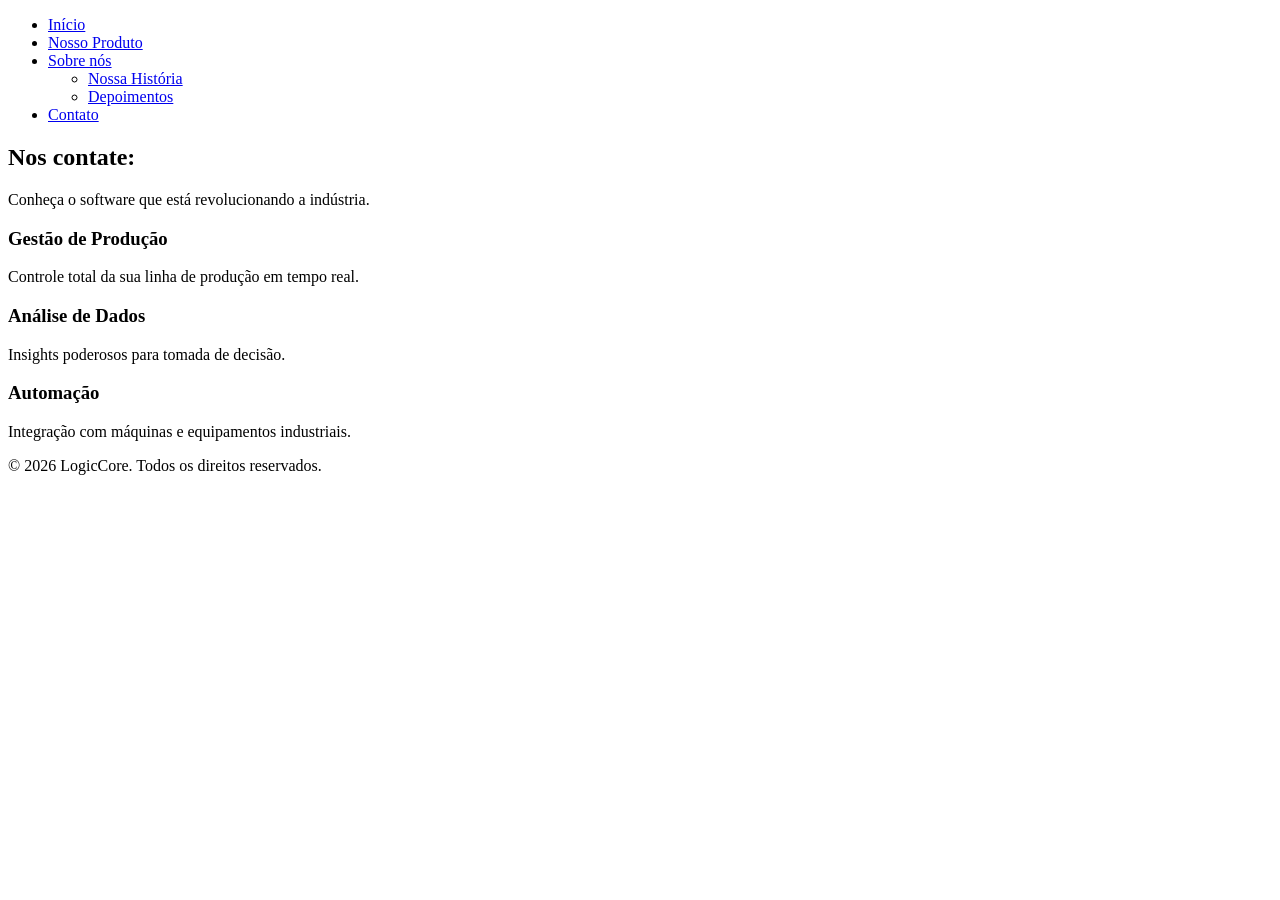
==== paginas/contato.html @ e85f0d4b "Update contato.html" ====
<!DOCTYPE html>
<html lang="pt-BR">
<head>
    <meta charset="UTF-8">
    <meta name="viewport" content="width=device-width, initial-scale=1.0">
    <title>LogicCore - Nosso Produto</title>
    <link rel="stylesheet" href="../css/style.css">
    <link rel="stylesheet" href="../css/contato.css">
</head>
<body>

    <nav>
         <ul class="nav-menu">
                <li><a href="index.html" class="active">Início</a></li>
                <li><a href="../paginas/produto.html">Nosso Produto</a></li>
                <li class="dropdown">
                    <a href="#">Sobre nós</a>
                    <ul class="dropdown-menu">
                        <li><a href="../paginas/historia.html">Nossa História</a></li>
                        <li><a href="../paginas/depoimentos.html">Depoimentos</a></li>
                    </ul>
                </li>
                <li><a href="paginas/contato.html">Contato</a></li>
            </ul>
        </div>
    </nav>

    <section class="product-page">
        <div class="container">
            <h1>Nos contate:</h1>
            <p>Conheça o software que está revolucionando a indústria.</p>
            
            <div class="product-features">
                <div class="feature">
                    <h3>Gestão de Produção</h3>
                    <p>Controle total da sua linha de produção em tempo real.</p>
                </div>
                <div class="feature">
                    <h3>Análise de Dados</h3>
                    <p>Insights poderosos para tomada de decisão.</p>
                </div>
                <div class="feature">
                    <h3>Automação</h3>
                    <p>Integração com máquinas e equipamentos industriais.</p>
                </div>
            </div>
        </div>
    </section>

    <footer>
        <p>&copy; 2026 LogicCore. Todos os direitos reservados.</p>
    </footer>

</body>
</html>
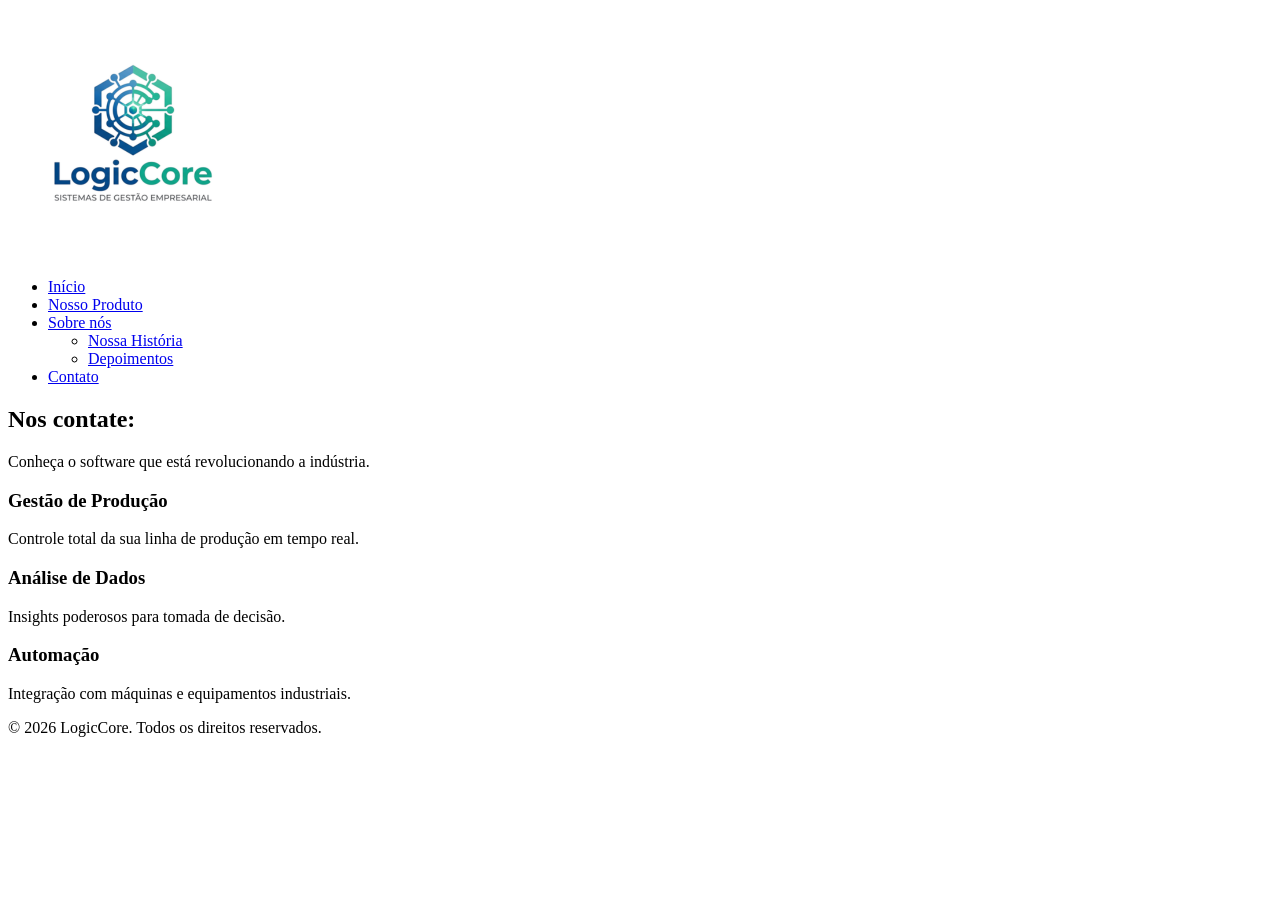
==== commit 5415a541: "mudança container contato e depoimentos" ====
--- a/paginas/contato.html
+++ b/paginas/contato.html
@@ -9,9 +9,14 @@
 </head>
 <body>
 
-    <nav>
+    <nav>  
+        <div class="nav-container">
+            <a href="../index.html" class="logo">
+                <img src="../imagens_site/logo.png" alt="LogicCore Logo">
+            </a>
+
          <ul class="nav-menu">
-                <li><a href="index.html" class="active">Início</a></li>
+                <li><a href="../index.html" class="active">Início</a></li>
                 <li><a href="../paginas/produto.html">Nosso Produto</a></li>
                 <li class="dropdown">
                     <a href="#">Sobre nós</a>
@@ -20,7 +25,7 @@
                         <li><a href="../paginas/depoimentos.html">Depoimentos</a></li>
                     </ul>
                 </li>
-                <li><a href="paginas/contato.html">Contato</a></li>
+                <li><a href="../paginas/contato.html">Contato</a></li>
             </ul>
         </div>
     </nav>
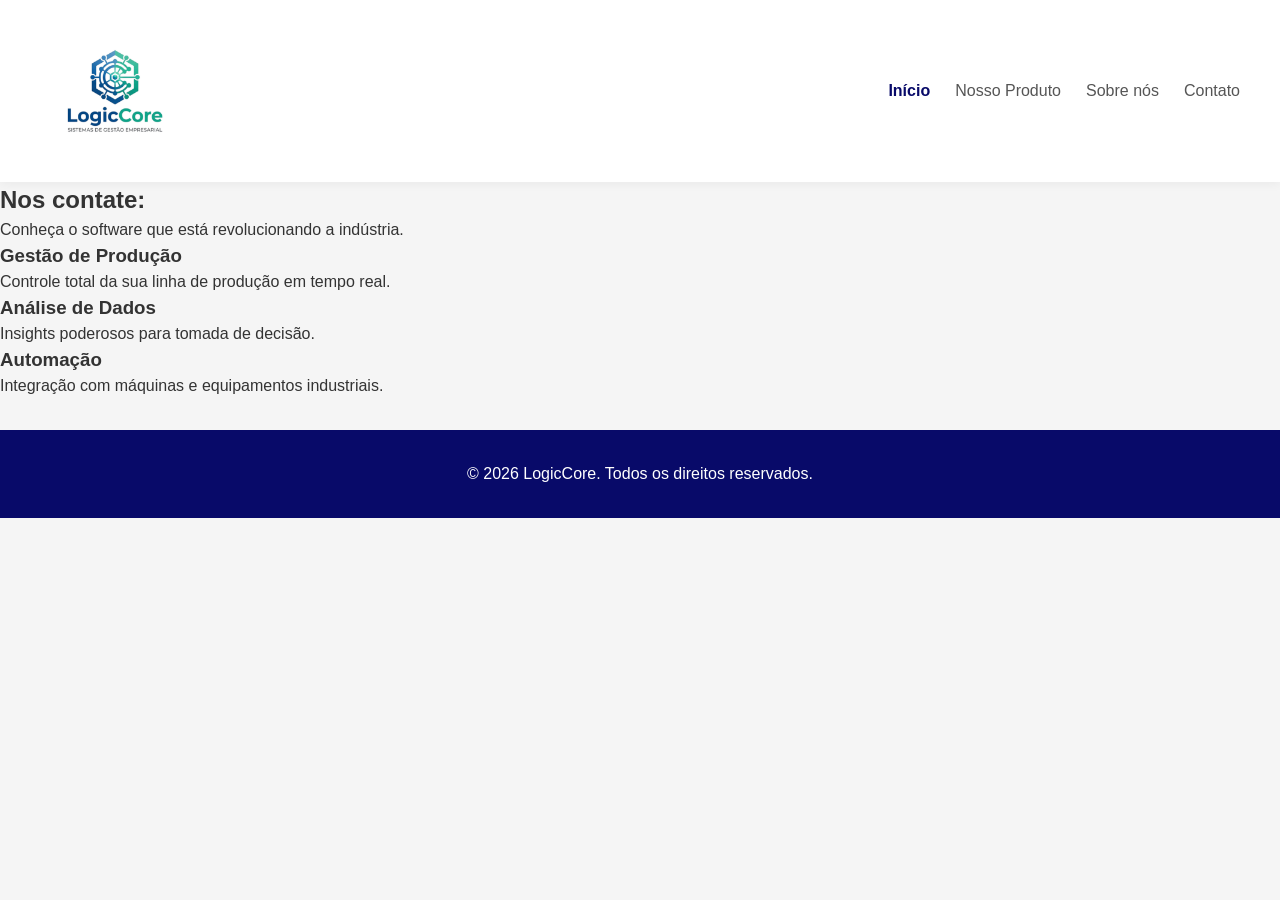
==== commit 6cb8294b: "." ====
--- a/paginas/contato.html
+++ b/paginas/contato.html
@@ -3,8 +3,8 @@
 <head>
     <meta charset="UTF-8">
     <meta name="viewport" content="width=device-width, initial-scale=1.0">
-    <title>LogicCore - Nosso Produto</title>
-    <link rel="stylesheet" href="../css/style.css">
+    <title>Contate-nos</title>
+    <link rel="stylesheet" href="../style.css">
     <link rel="stylesheet" href="../css/contato.css">
 </head>
 <body>
--- a/style.css
+++ b/style.css
@@ -0,0 +1,205 @@
+/* CSS global para todas as páginas */
+:root {
+    --primary-color: #080a69;
+    --secondary-color: #ffffff;
+    --text-color: #333;
+    --text-light: #555;
+    --hover-color: #0f2a44;
+}
+
+* {
+    margin: 0;
+    padding: 0;
+    box-sizing: border-box;
+}
+
+body {
+    font-family: -apple-system, BlinkMacSystemFont, "Segoe UI", Roboto, "Helvetica Neue", Arial, sans-serif;
+    line-height: 1.5;
+    color: var(--text-color);
+    background-color: #f5f5f5;
+}
+
+/* ========== NAVBAR (todas páginas) ========== */
+nav {
+    background-color: var(--secondary-color);
+    padding: 1rem 2rem;
+    box-shadow: 0 2px 10px rgba(0, 0, 0, 0.05);
+    position: sticky;
+    top: 0;
+    z-index: 1000;
+}
+
+.nav-container {
+    max-width: 1200px;
+    margin: 0 auto;
+    display: flex;
+    justify-content: space-between;
+    align-items: center;
+    flex-wrap: wrap;
+}
+
+.logo {
+    display: flex;
+    align-items: center;
+    gap: 0.5rem;
+    font-size: 1.5rem;
+    font-weight: bold;
+    color: var(--primary-color);
+    text-decoration: none;
+}
+
+.logo img {
+    height: 150px;
+    width: auto;
+}
+
+/* Botão menu mobile */
+.menu-toggle {
+    display: none;
+    background: none;
+    border: 1px solid #ddd;
+    border-radius: 5px;
+    font-size: 1.5rem;
+    cursor: pointer;
+    color: var(--primary-color);
+    padding: 0.3rem 0.8rem;
+}
+
+.menu-toggle:hover {
+    background-color: #f0f0f0;
+}
+
+/* Menu principal */
+.nav-menu {
+    list-style: none;
+    margin: 0;
+    padding: 0;
+    display: flex;
+    position: relative;
+}
+
+.nav-menu li {
+    position: relative;
+    margin-left: 25px;
+}
+
+.nav-menu li a {
+    color: var(--text-light);
+    text-decoration: none;
+    font-size: 1em;
+    font-weight: 500;
+    transition: color 0.3s ease;
+}
+
+.nav-menu li a:hover {
+    color: var(--primary-color);
+    text-decoration: underline;
+}
+
+.nav-menu li a.active {
+    color: var(--primary-color);
+    font-weight: 600;
+}
+
+/* ========== DROPDOWN (todas páginas) ========== */
+.nav-menu li .dropdown-menu {
+    display: none;
+    position: absolute;
+    top: 100%;
+    left: 0;
+    background-color: var(--secondary-color);
+    list-style: none;
+    padding: 0;
+    margin: 0;
+    min-width: 180px;
+    border-radius: 8px;
+    box-shadow: 0 5px 15px rgba(0, 0, 0, 0.15);
+    opacity: 0;
+    visibility: hidden;
+    transform: translateY(10px);
+    transition: all 0.3s ease;
+    z-index: 100;
+}
+
+.nav-menu li:hover .dropdown-menu {
+    display: block;
+    opacity: 1;
+    visibility: visible;
+    transform: translateY(0);
+}
+
+.nav-menu li .dropdown-menu li {
+    margin-left: 0;
+}
+
+.nav-menu li .dropdown-menu li a {
+    display: block;
+    padding: 10px 20px;
+    color: var(--text-light);
+    white-space: nowrap;
+}
+
+.nav-menu li .dropdown-menu li a:hover {
+    background-color: #f0f0f0;
+    color: var(--primary-color);
+    text-decoration: none;
+}
+
+/* ========== FOOTER (todas páginas) ========== */
+footer {
+    background-color: var(--primary-color);
+    color: white;
+    text-align: center;
+    padding: 2rem;
+    margin-top: 2rem;
+}
+
+/* ========== RESPONSIVIDADE GLOBAL (todas páginas) ========== */
+@media (max-width: 768px) {
+    .menu-toggle {
+        display: block;
+    }
+
+    .nav-menu {
+        display: none;
+        flex-direction: column;
+        width: 100%;
+        margin-top: 1rem;
+    }
+
+    .nav-menu.active {
+        display: flex;
+    }
+
+    .nav-menu li {
+        margin-left: 0;
+        margin-top: 0.5rem;
+    }
+
+    .nav-menu li a {
+        display: block;
+        padding: 0.8rem 0;
+    }
+
+    /* Dropdown no mobile */
+    .nav-menu li .dropdown-menu {
+        position: static;
+        box-shadow: none;
+        padding-left: 1rem;
+        background-color: transparent;
+        transform: none;
+        opacity: 1;
+        visibility: hidden;
+        display: none;
+    }
+
+    .nav-menu li.active .dropdown-menu {
+        visibility: visible;
+        display: block;
+    }
+
+    .nav-menu li .dropdown-menu li a {
+        padding: 0.5rem 0 0.5rem 1rem;
+    }
+}
